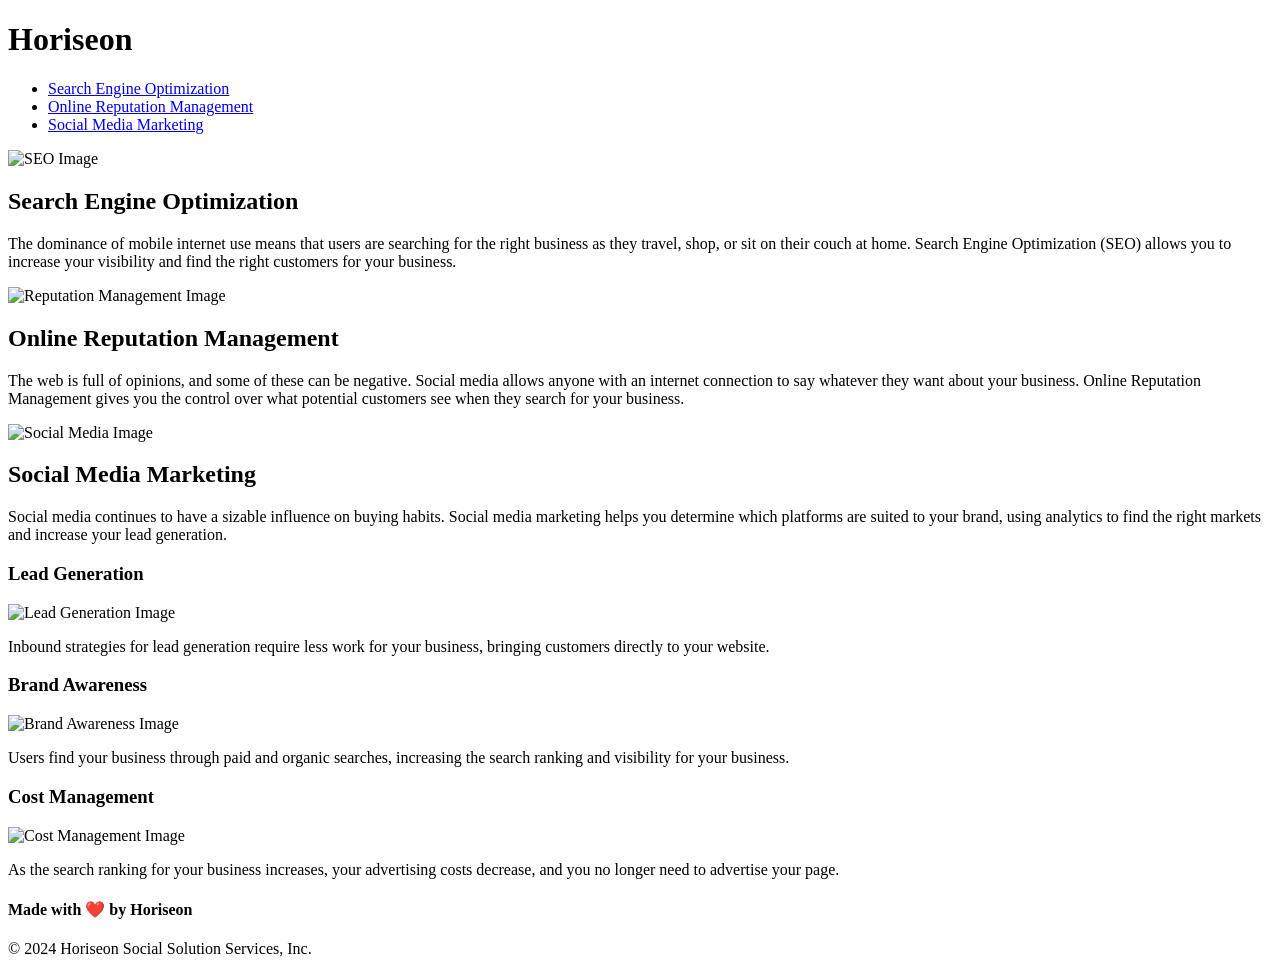
==== index.html @ 619babbf "Restructuring folders" ====
<!DOCTYPE html>
<html lang="en-us">

<head>
    <meta charset="UTF-8" />
    <link rel="stylesheet" href="./assets/css/style.css">
    <title>Horiseon Social Solutions</title>
</head>

<body>
    <header>
        <h1>Hori<span class="seo">seo</span>n</h1>
        <nav>
            <ul>
                <li>
                    <a href="#search-engine-optimization">Search Engine Optimization</a>
                </li>
                <li>
                    <a href="#online-reputation-management">Online Reputation Management</a>
                </li>
                <li>
                    <a href="#social-media-marketing">Social Media Marketing</a>
                </li>
            </ul>
        </nav>
    </header>
    <div class="hero"></div>
    <section class="services">
        <section class="service">
            <img src="./assets/images/search-engine-optimization.jpg" class="float-left" alt="SEO Image"/>
            <h2>Search Engine Optimization</h2>
            <p>
                The dominance of mobile internet use means that users are searching for the right business as they travel, shop, or sit on their couch at home. Search Engine Optimization (SEO) allows you to increase your visibility and find the right customers for your business.
            </p>
        </section>
        <section class="service">
            <img src="./assets/images/online-reputation-management.jpg" class="float-right" alt="Reputation Management Image"/>
            <h2>Online Reputation Management</h2>
            <p>
                The web is full of opinions, and some of these can be negative. Social media allows anyone with an internet connection to say whatever they want about your business. Online Reputation Management gives you the control over what potential customers see when they search for your business.
            </p>
        </section>
        <section class="service">
            <img src="./assets/images/social-media-marketing.jpg" class="float-left" alt="Social Media Image"/>
            <h2>Social Media Marketing</h2>
            <p>
                Social media continues to have a sizable influence on buying habits. Social media marketing helps you determine which platforms are suited to your brand, using analytics to find the right markets and increase your lead generation.
            </p>
        </section>
    </section>
    <aside>
        <section class="benefit">
            <h3>Lead Generation</h3>
            <img src="./assets/images/lead-generation.png" alt="Lead Generation Image"/>
            <p>
                Inbound strategies for lead generation require less work for your business, bringing customers directly to your website.
            </p>
        </section>
        <section class="benefit">
            <h3>Brand Awareness</h3>
            <img src="./assets/images/brand-awareness.png" alt="Brand Awareness Image"/>
            <p>
                Users find your business through paid and organic searches, increasing the search ranking and visibility for your business.
            </p>
        </section>
        <section class="benefit">
            <h3>Cost Management</h3>
            <img src="./assets/images/cost-management.png" alt="Cost Management Image"/>
            <p>
                As the search ranking for your business increases, your advertising costs decrease, and you no longer need to advertise your page.
            </p>
        </section>
    </aside>
    <footer>
        <h4>Made with ❤️️ by Horiseon</h4>
        <p>
            &copy; 2024 Horiseon Social Solution Services, Inc.
        </p>
    </footer>
</body>

</html>
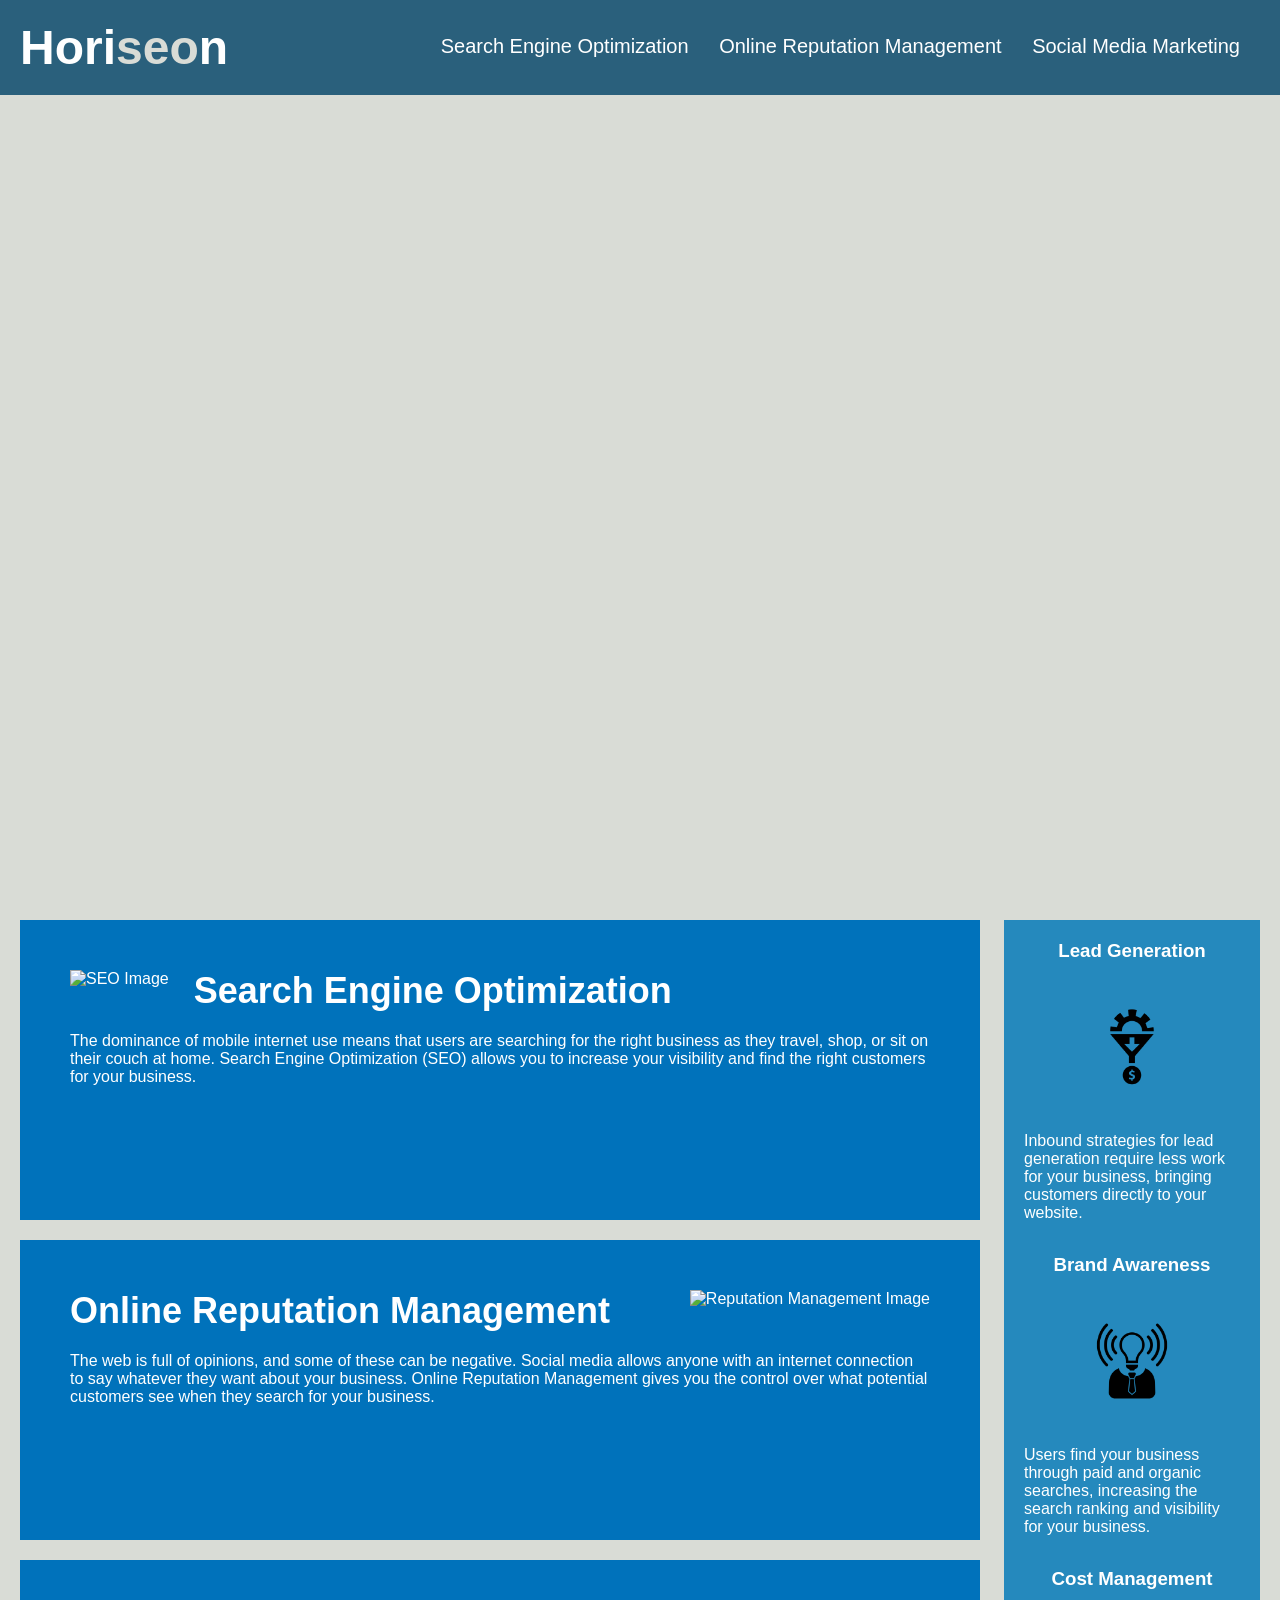
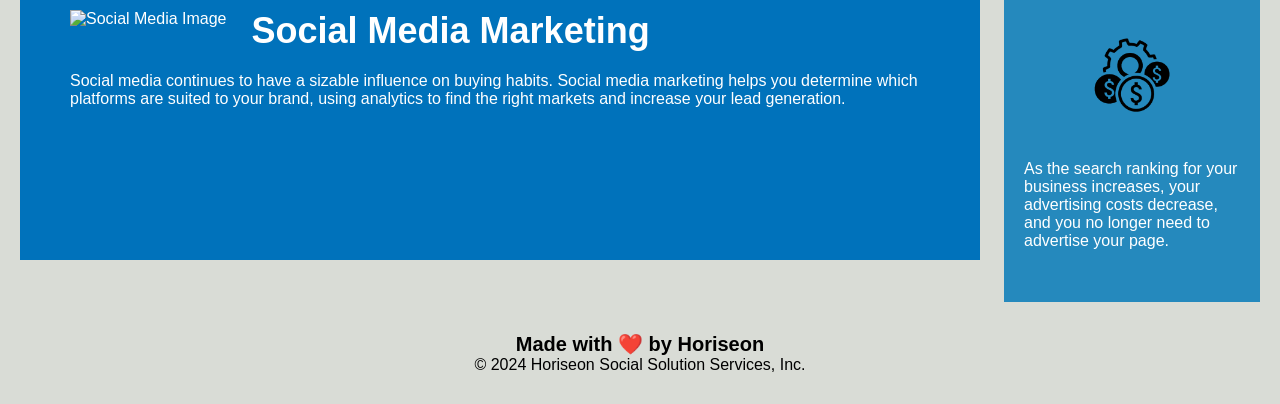
==== commit 9e03b197: "Fixing broken links" ====
--- a/index.html
+++ b/index.html
@@ -26,21 +26,21 @@
     </header>
     <div class="hero"></div>
     <section class="services">
-        <section class="service">
+        <section class="service" id="search-engine-optimization">
             <img src="./assets/images/search-engine-optimization.jpg" class="float-left" alt="SEO Image"/>
             <h2>Search Engine Optimization</h2>
             <p>
                 The dominance of mobile internet use means that users are searching for the right business as they travel, shop, or sit on their couch at home. Search Engine Optimization (SEO) allows you to increase your visibility and find the right customers for your business.
             </p>
         </section>
-        <section class="service">
+        <section class="service" id="online-reputation-management">
             <img src="./assets/images/online-reputation-management.jpg" class="float-right" alt="Reputation Management Image"/>
             <h2>Online Reputation Management</h2>
             <p>
                 The web is full of opinions, and some of these can be negative. Social media allows anyone with an internet connection to say whatever they want about your business. Online Reputation Management gives you the control over what potential customers see when they search for your business.
             </p>
         </section>
-        <section class="service">
+        <section class="service" id="social-media-marketing">
             <img src="./assets/images/social-media-marketing.jpg" class="float-left" alt="Social Media Image"/>
             <h2>Social Media Marketing</h2>
             <p>
--- a/assets/css/style.css
+++ b/assets/css/style.css
@@ -0,0 +1,142 @@
+/* Universal styling */
+* {
+    box-sizing: border-box;
+    padding: 0;
+    margin: 0;
+}
+
+body {
+    background-color: #d9dcd6;
+}
+
+/* Styling for the header*/
+header {
+    padding: 20px;
+    font-family: 'Trebuchet MS', 'Lucida Sans Unicode', 'Lucida Grande', 'Lucida Sans', Arial, sans-serif;
+    background-color: #2a607c;
+    color: #ffffff;
+}
+
+header h1 {
+    display: inline-block;
+    font-size: 48px;
+}
+
+header h1 .seo {
+    color: #d9dcd6;
+}
+
+header nav {
+    padding-top: 15px;
+    margin-right: 20px;
+    float: right;
+    font-family: 'Gill Sans', 'Gill Sans MT', Calibri, 'Trebuchet MS', sans-serif;
+    font-size: 20px;
+}
+
+header nav ul {
+    list-style-type: none;
+}
+
+header nav ul li {
+    display: inline-block;
+    margin-left: 25px;
+}
+
+a {
+    color: #ffffff;
+    text-decoration: none;
+}
+
+/* Styling for the hero*/
+.hero {
+    height: 800px;
+    width: 100%;
+    margin-bottom: 25px;
+    background-image: url("../images/digital-marketing-meeting.jpg");
+    background-size: cover;
+    background-position: center;
+}
+
+/* Styling for left and right floating images used in Services*/
+.float-left {
+    float: left;
+    margin-right: 25px;
+}
+
+.float-right {
+    float: right;
+    margin-left: 25px;
+}
+
+/* Styling for Services section */
+.services {
+    width: 75%;
+    display: inline-block;
+    margin-left: 20px;
+}
+
+/* Styling for specific service sections */
+.service {
+    margin-bottom: 20px;
+    padding: 50px;
+    height: 300px;
+    font-family: 'Gill Sans', 'Gill Sans MT', Calibri, 'Trebuchet MS', sans-serif;
+    background-color: #0072bb;
+    color: #ffffff;
+}
+
+.service img {
+    max-height: 200px;
+}
+
+.service h2 {
+    margin-bottom: 20px;
+    font-size: 36px;
+}
+
+/* Styling for the benefits aside*/
+aside {
+    margin-right: 20px;
+    padding: 20px;
+    clear: both;
+    float: right;
+    width: 20%;
+    height: 100%;
+    font-family: 'Gill Sans', 'Gill Sans MT', Calibri, 'Trebuchet MS', sans-serif;
+    background-color: #2589bd;
+}
+
+/* Styling for all benefit sections*/
+.benefit {
+    margin-bottom: 32px;
+    color: #ffffff;
+}
+
+.benefit h3 {
+    margin-bottom: 10px;
+    text-align: center;
+}
+
+.benefit img {
+    display: block;
+    margin: 10px auto;
+    max-width: 150px;
+}
+
+/* Paragraph Styling*/
+p {
+    font-size: 16px;
+}
+
+/* Styling for the footer*/
+footer {
+    padding: 30px;
+    clear: both;
+    font-family: 'Trebuchet MS', 'Lucida Sans Unicode', 'Lucida Grande', 'Lucida Sans', Arial, sans-serif;
+    text-align: center;
+}
+
+footer h4 {
+    font-size: 20px;
+}
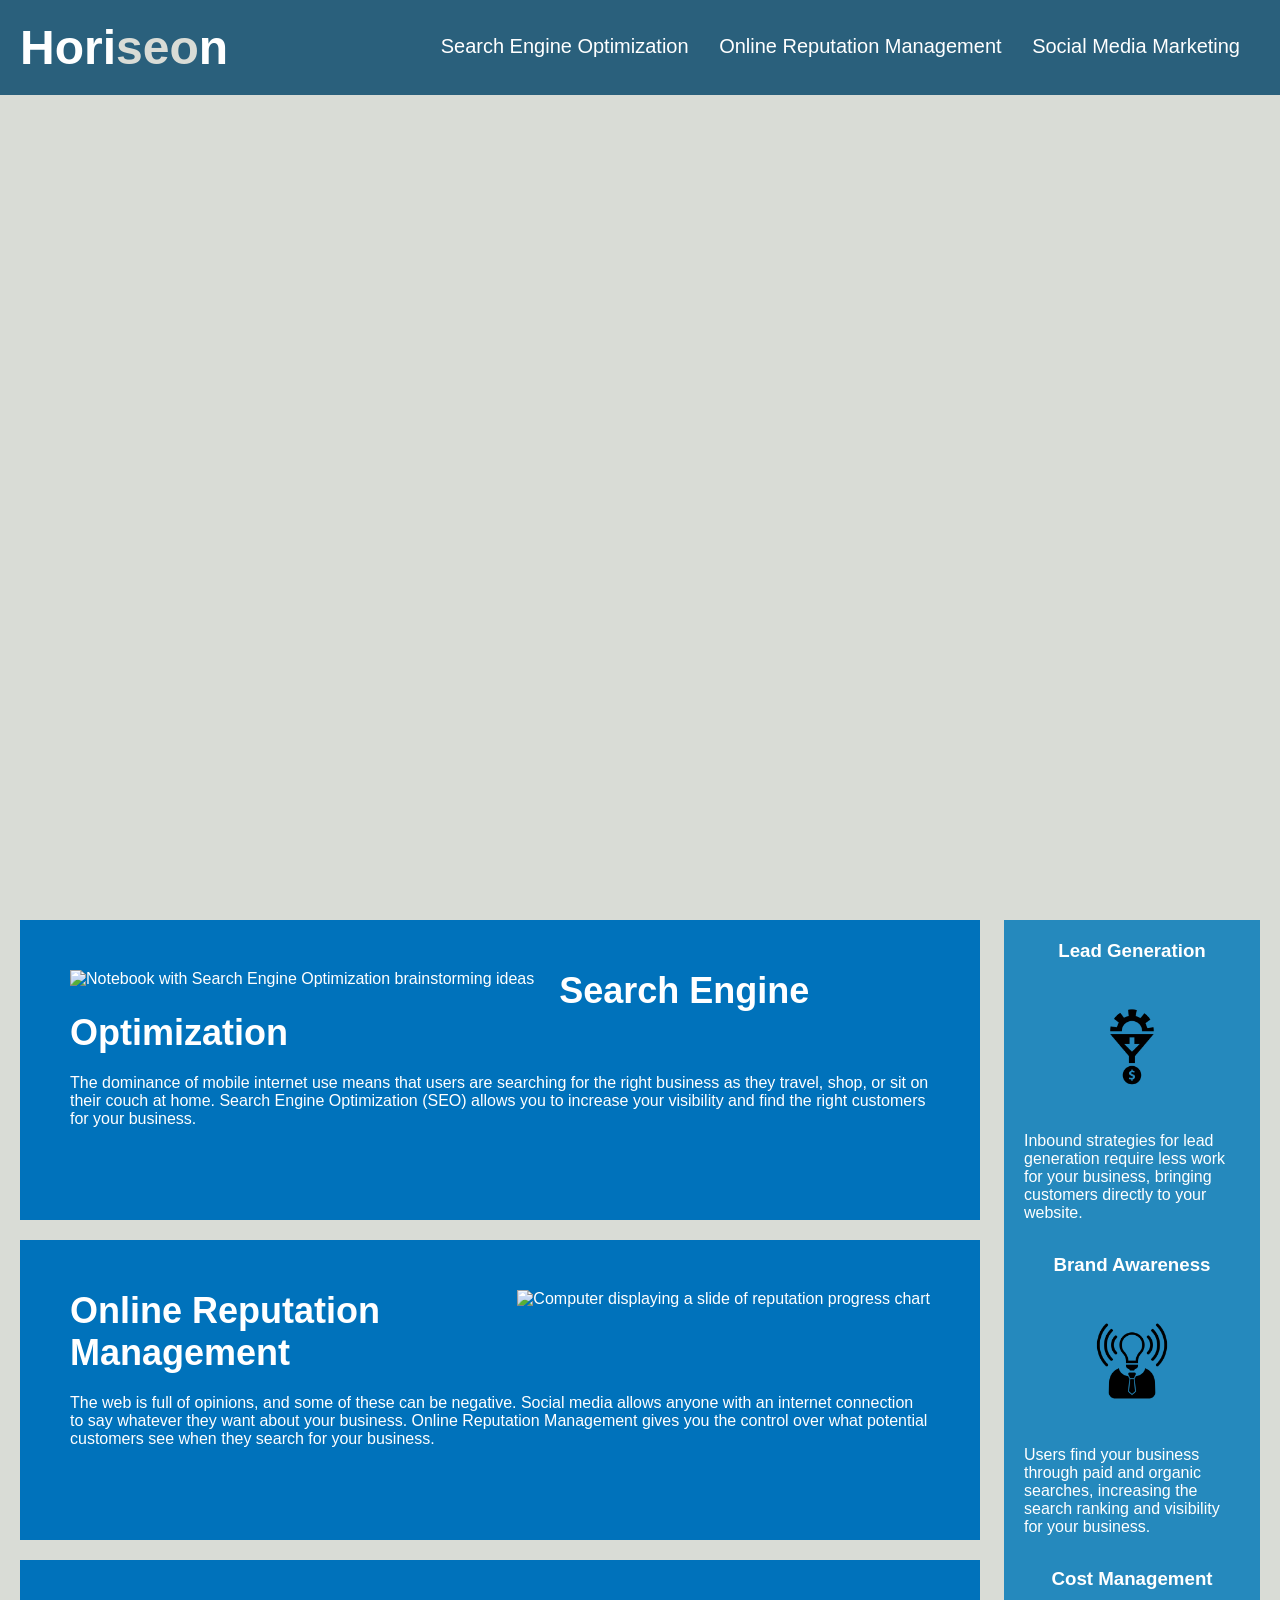
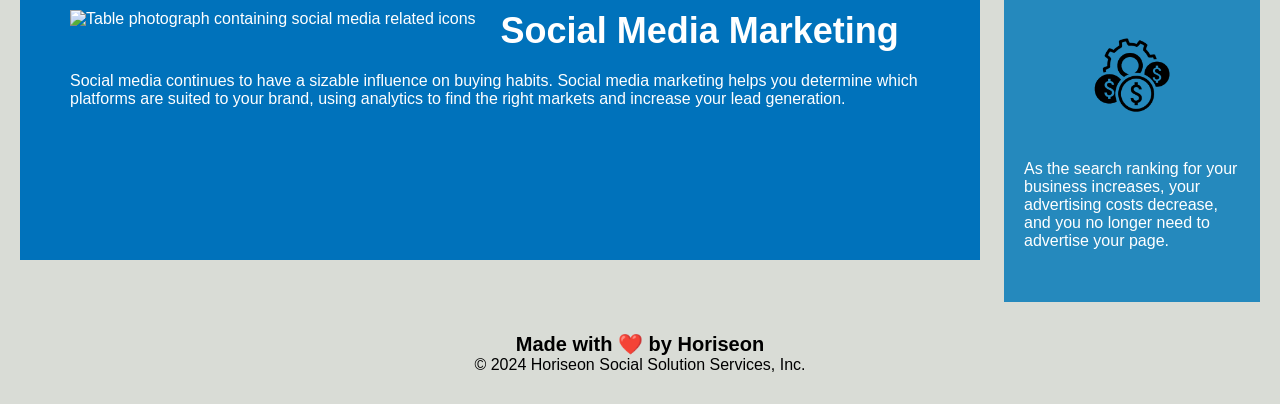
==== commit 9f3e66ec: "Adding more descriptive alt attributes for images" ====
--- a/index.html
+++ b/index.html
@@ -27,21 +27,21 @@
     <div class="hero"></div>
     <section class="services">
         <section class="service" id="search-engine-optimization">
-            <img src="./assets/images/search-engine-optimization.jpg" class="float-left" alt="SEO Image"/>
+            <img src="./assets/images/search-engine-optimization.jpg" class="float-left" alt="Notebook with Search Engine Optimization brainstorming ideas"/>
             <h2>Search Engine Optimization</h2>
             <p>
                 The dominance of mobile internet use means that users are searching for the right business as they travel, shop, or sit on their couch at home. Search Engine Optimization (SEO) allows you to increase your visibility and find the right customers for your business.
             </p>
         </section>
         <section class="service" id="online-reputation-management">
-            <img src="./assets/images/online-reputation-management.jpg" class="float-right" alt="Reputation Management Image"/>
+            <img src="./assets/images/online-reputation-management.jpg" class="float-right" alt="Computer displaying a slide of reputation progress chart"/>
             <h2>Online Reputation Management</h2>
             <p>
                 The web is full of opinions, and some of these can be negative. Social media allows anyone with an internet connection to say whatever they want about your business. Online Reputation Management gives you the control over what potential customers see when they search for your business.
             </p>
         </section>
         <section class="service" id="social-media-marketing">
-            <img src="./assets/images/social-media-marketing.jpg" class="float-left" alt="Social Media Image"/>
+            <img src="./assets/images/social-media-marketing.jpg" class="float-left" alt="Table photograph containing social media related icons"/>
             <h2>Social Media Marketing</h2>
             <p>
                 Social media continues to have a sizable influence on buying habits. Social media marketing helps you determine which platforms are suited to your brand, using analytics to find the right markets and increase your lead generation.
@@ -51,21 +51,21 @@
     <aside>
         <section class="benefit">
             <h3>Lead Generation</h3>
-            <img src="./assets/images/lead-generation.png" alt="Lead Generation Image"/>
+            <img src="./assets/images/lead-generation.png" alt="Icon of a gear converting to money"/>
             <p>
                 Inbound strategies for lead generation require less work for your business, bringing customers directly to your website.
             </p>
         </section>
         <section class="benefit">
             <h3>Brand Awareness</h3>
-            <img src="./assets/images/brand-awareness.png" alt="Brand Awareness Image"/>
+            <img src="./assets/images/brand-awareness.png" alt="Icon of a person with a lightbulb head"/>
             <p>
                 Users find your business through paid and organic searches, increasing the search ranking and visibility for your business.
             </p>
         </section>
         <section class="benefit">
             <h3>Cost Management</h3>
-            <img src="./assets/images/cost-management.png" alt="Cost Management Image"/>
+            <img src="./assets/images/cost-management.png" alt="Icon of gear surrounded by dollar signs"/>
             <p>
                 As the search ranking for your business increases, your advertising costs decrease, and you no longer need to advertise your page.
             </p>
